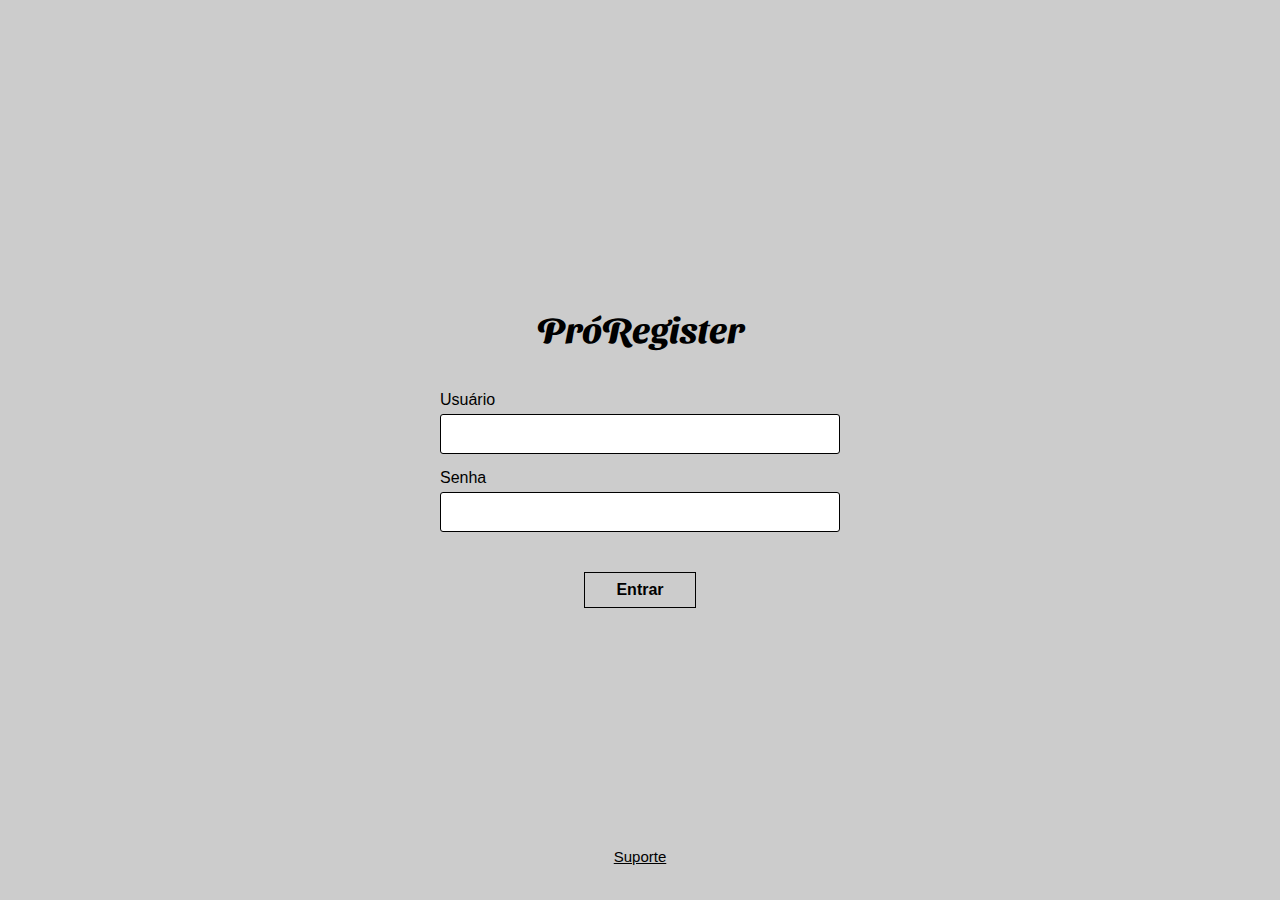
==== index.html @ e304ddd7 "primeiro" ====
<!DOCTYPE html>
<html lang="pt-BR">
  <head>
    <meta charset="UTF-8" />
    <meta name="viewport" content="width=device-width, initial-scale=1.0" />
    <meta http-equiv="X-UA-Compatible" content="ie=edge" />
    <title>PróRegister</title>
    <link href="https://fonts.googleapis.com/css2?family=Sansita+Swashed:wght@700&display=swap" rel="stylesheet">
    <link rel="icon" href="assets/images/logo4.png" type="image/x-icon" />
    <link rel="stylesheet" href="styles.css" />
    <script src="main.js"></script>
  </head>
  <body>
    <div class="login-container">
      <h2>PróRegister</h2>
      <form id="login-form" class="login-form" action="pages/home/home.html" method="POST">
        <div class="form-group">
          <label for="username">Usuário</label>
          <input type="text" id="username" name="username" required />
        </div>

        <div class="form-group">
          <label for="password">Senha</label>
          <input type="password" id="password" name="password" required />
        </div>

        <div class="form-group-btn">
          <button type="submit" class="login-btn">Entrar</button>
        </div>

        <p class="support-text" onclick="sendMessage()">Suporte</p>
      </form>
    </div>
  </body>
</html>
---- styles.css ----
body {
  background-color: #ccc;
  font-family: Arial, sans-serif;
  display: flex;
  justify-content: center;
  align-items: center;
  height: 100vh;
  margin: 0;
}

.login-container {
  width: 400px;
  background-color: #ccc;
  padding: 20px;
  text-align: center;
}

h2 {
  font-size: 36px;
  font-weight: bold;
  margin-bottom: 42px;
  font-family: 'Sansita Swashed', sans-serif;
}

.form-group {
  margin-bottom: 15px;
  text-align: left;
}

.form-group label {
  display: block;
  font-size: 16px;
  margin-bottom: 5px;
}

.form-group input {
  width: 100%;
  padding: 10px;
  font-size: 16px;
  border: 1px solid #000;
  border-radius: 3px;
  box-sizing: border-box;
}

.form-group-btn {
  margin-bottom: 15px;
  text-align: center;
  margin-top: 40px;
}

.login-btn {
  width: 28%;
  padding: 8px;
  font-size: 16px;
  background-color: #ccc;
  border: 1px solid #000;
  cursor: pointer;
  font-weight: bold;
}

.login-btn:hover {
  background-color: #bbb;
}

.support-text {
  margin-top: 20px; 
  font-size: 15px;
  text-align: center; 
  position: absolute; 
  bottom: 20px; 
  left: 50%;
  transform: translateX(-50%);
  text-decoration: underline;
  cursor: pointer;
}
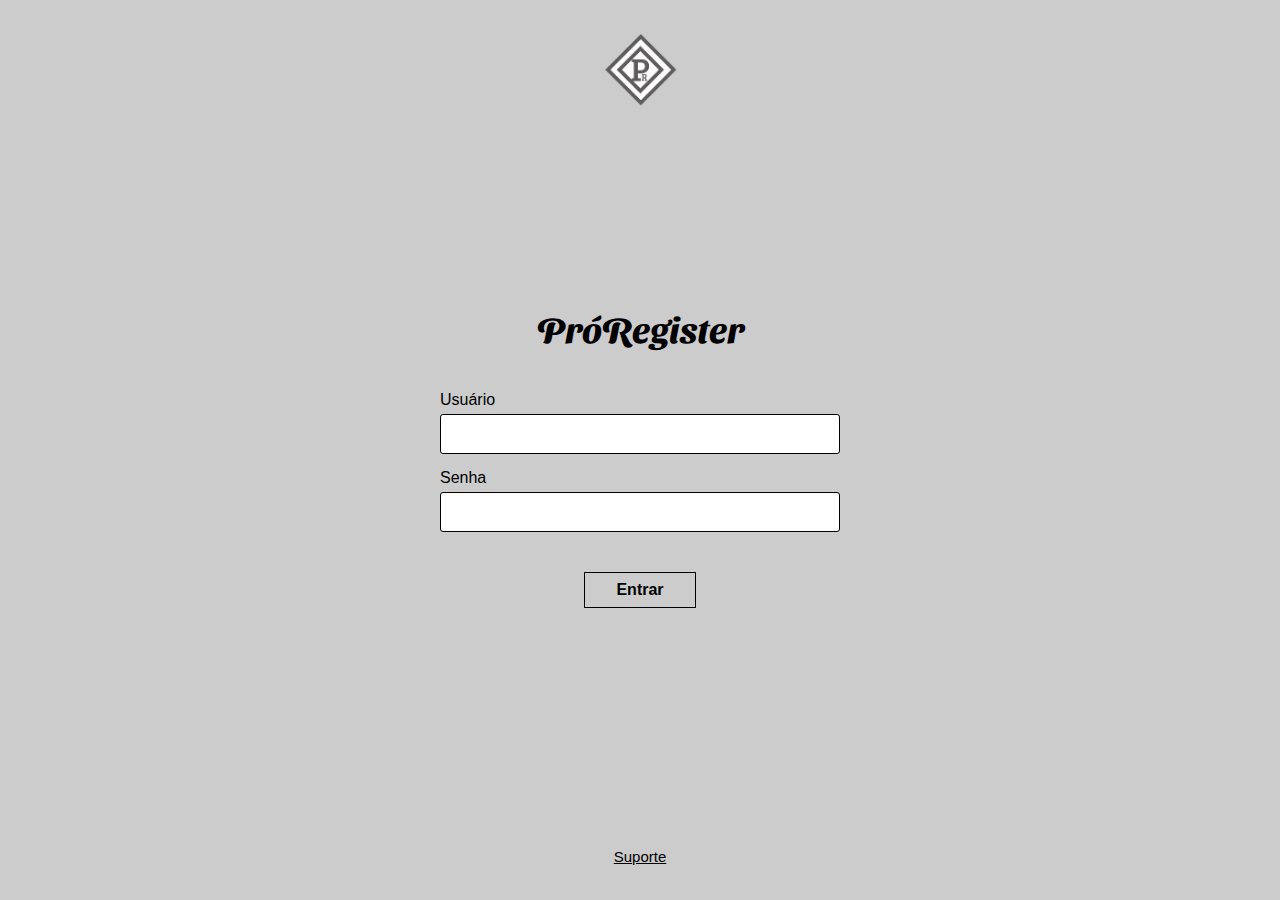
==== commit 1a715efe: "logo adicionado na página login" ====
--- a/index.html
+++ b/index.html
@@ -12,6 +12,7 @@
   </head>
   <body>
     <div class="login-container">
+      <img class="img-login" src="assets/images/logo4.png" alt="ícone-logo">
       <h2>PróRegister</h2>
       <form id="login-form" class="login-form" action="pages/home/home.html" method="POST">
         <div class="form-group">
--- a/styles.css
+++ b/styles.css
@@ -73,3 +73,11 @@
   text-decoration: underline;
   cursor: pointer;
 }
+
+.img-login {
+  height: 80px;
+  position: absolute;
+  top: 30px;               
+  left: 50%;            
+  transform: translateX(-50%)
+}